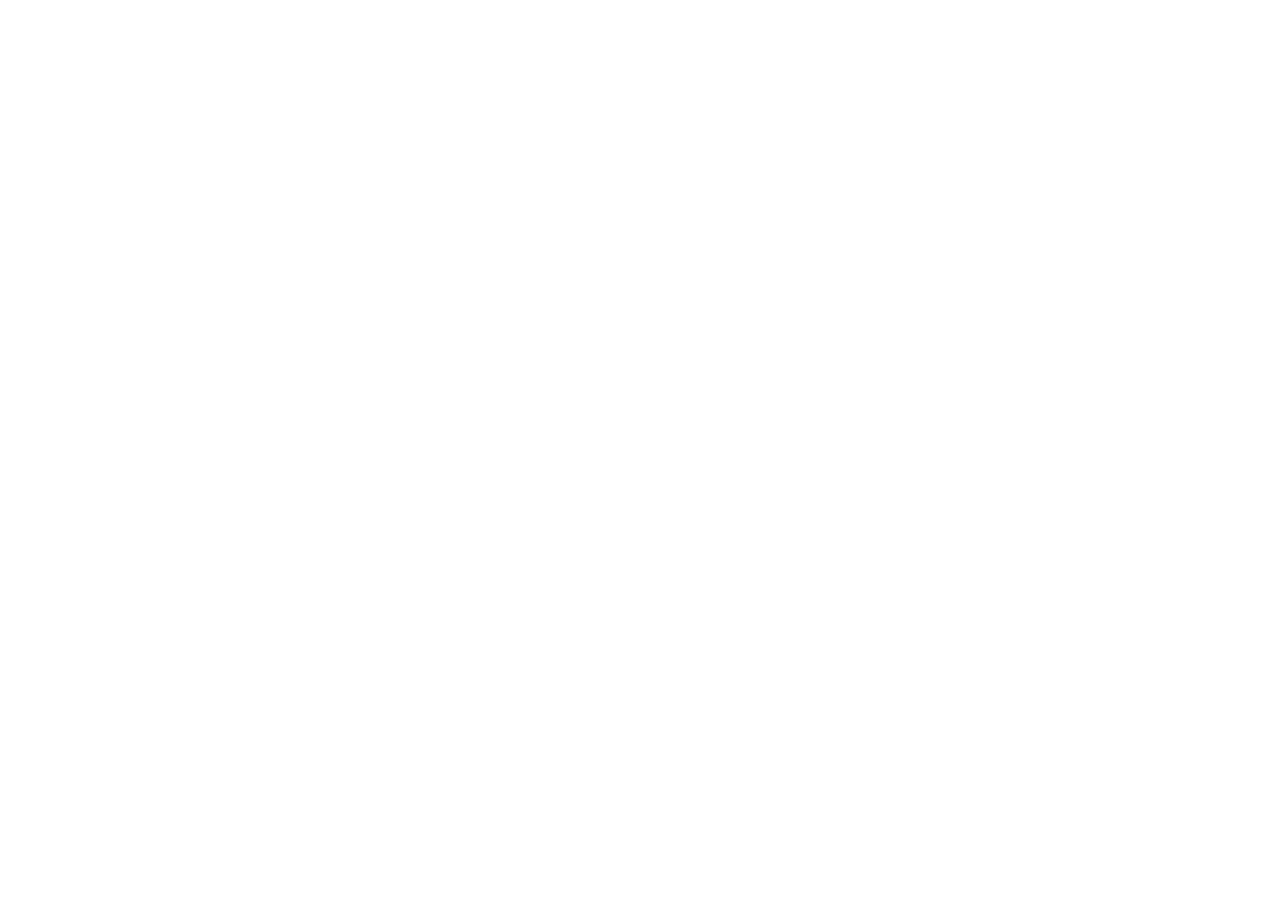
==== src/html/index.html @ b94d60fe "formatting cleanup" ====
<!DOCTYPE html>
<html>

<head>
    <meta charset="utf-8">
    <link rel="stylesheet" type="text/css" href="css/index.css">
    <title>Testing cross domain click events</title>
    <script src="https://maps.googleapis.com/maps/api/js?key=AIzaSyArKX9fijShhtC4fFxmnKjpPV-x166D27I"></script>
    <script src="js/scripts.js"></script>
</head>

<body>
    <div id="map-canvas"></div>
    <div id="view"></div>
</body>
</html>
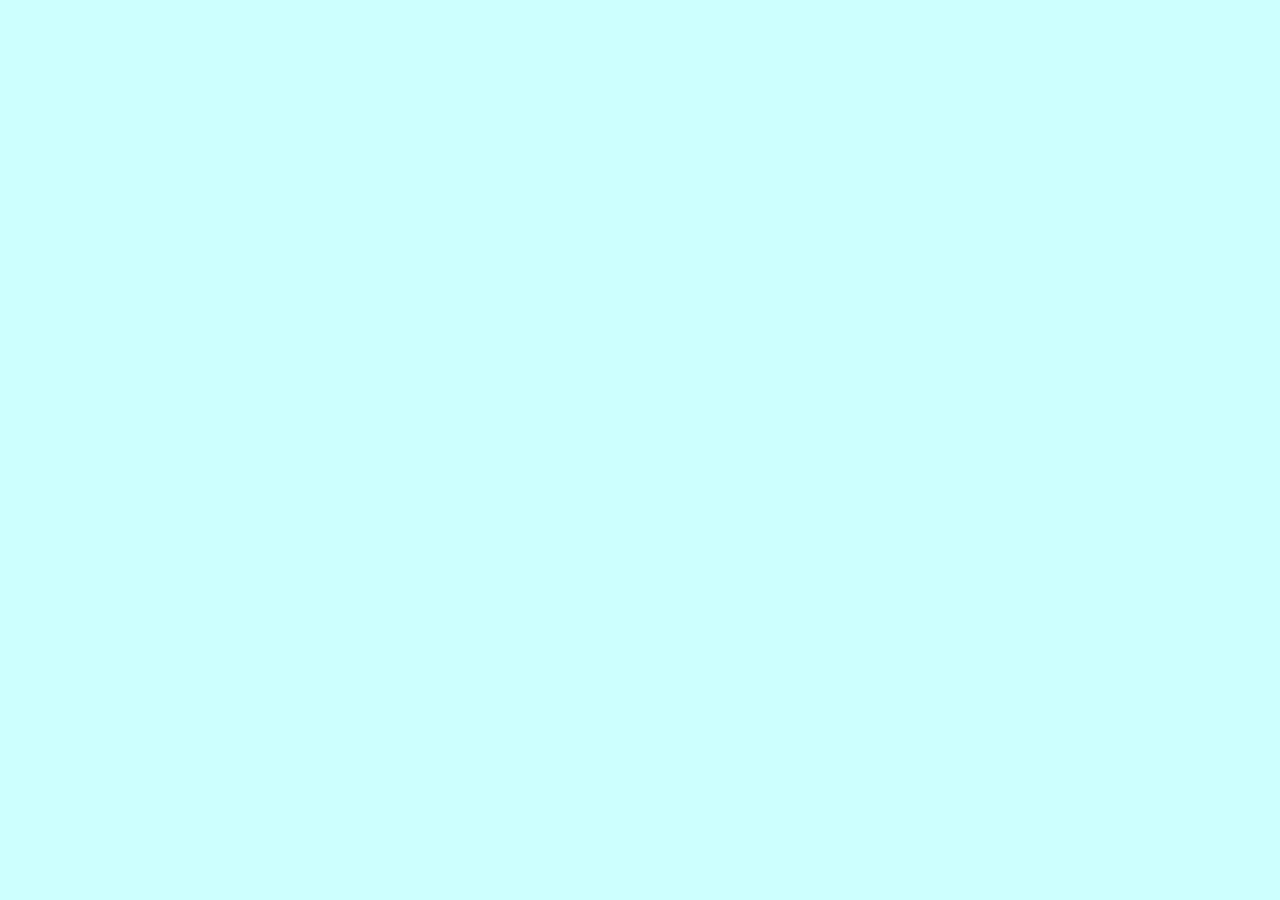
==== commit e2f6ccc2: "fix bad move" ====
--- a/src/html/index.html
+++ b/src/html/index.html
@@ -3,10 +3,10 @@
 
 <head>
     <meta charset="utf-8">
-    <link rel="stylesheet" type="text/css" href="css/index.css">
+    <link rel="stylesheet" type="text/css" href="../css/index.css">
     <title>Testing cross domain click events</title>
     <script src="https://maps.googleapis.com/maps/api/js?key=AIzaSyArKX9fijShhtC4fFxmnKjpPV-x166D27I"></script>
-    <script src="js/scripts.js"></script>
+    <script src="../js/script.js"></script>
 </head>
 
 <body>
--- a/src/css/index.css
+++ b/src/css/index.css
@@ -0,0 +1,25 @@
+#title {
+    text-align: center
+}
+
+body {
+    background-color: #cdffff;
+}
+
+html, body {
+    height: 100%;
+    margin: 0px;
+    padding: 0px
+}
+
+#map-canvas {
+  height: 100%;
+  width: 50%;
+  float: left;
+}
+
+#view {
+  height: 100%;
+  width: 50%;
+  float: right;
+}
